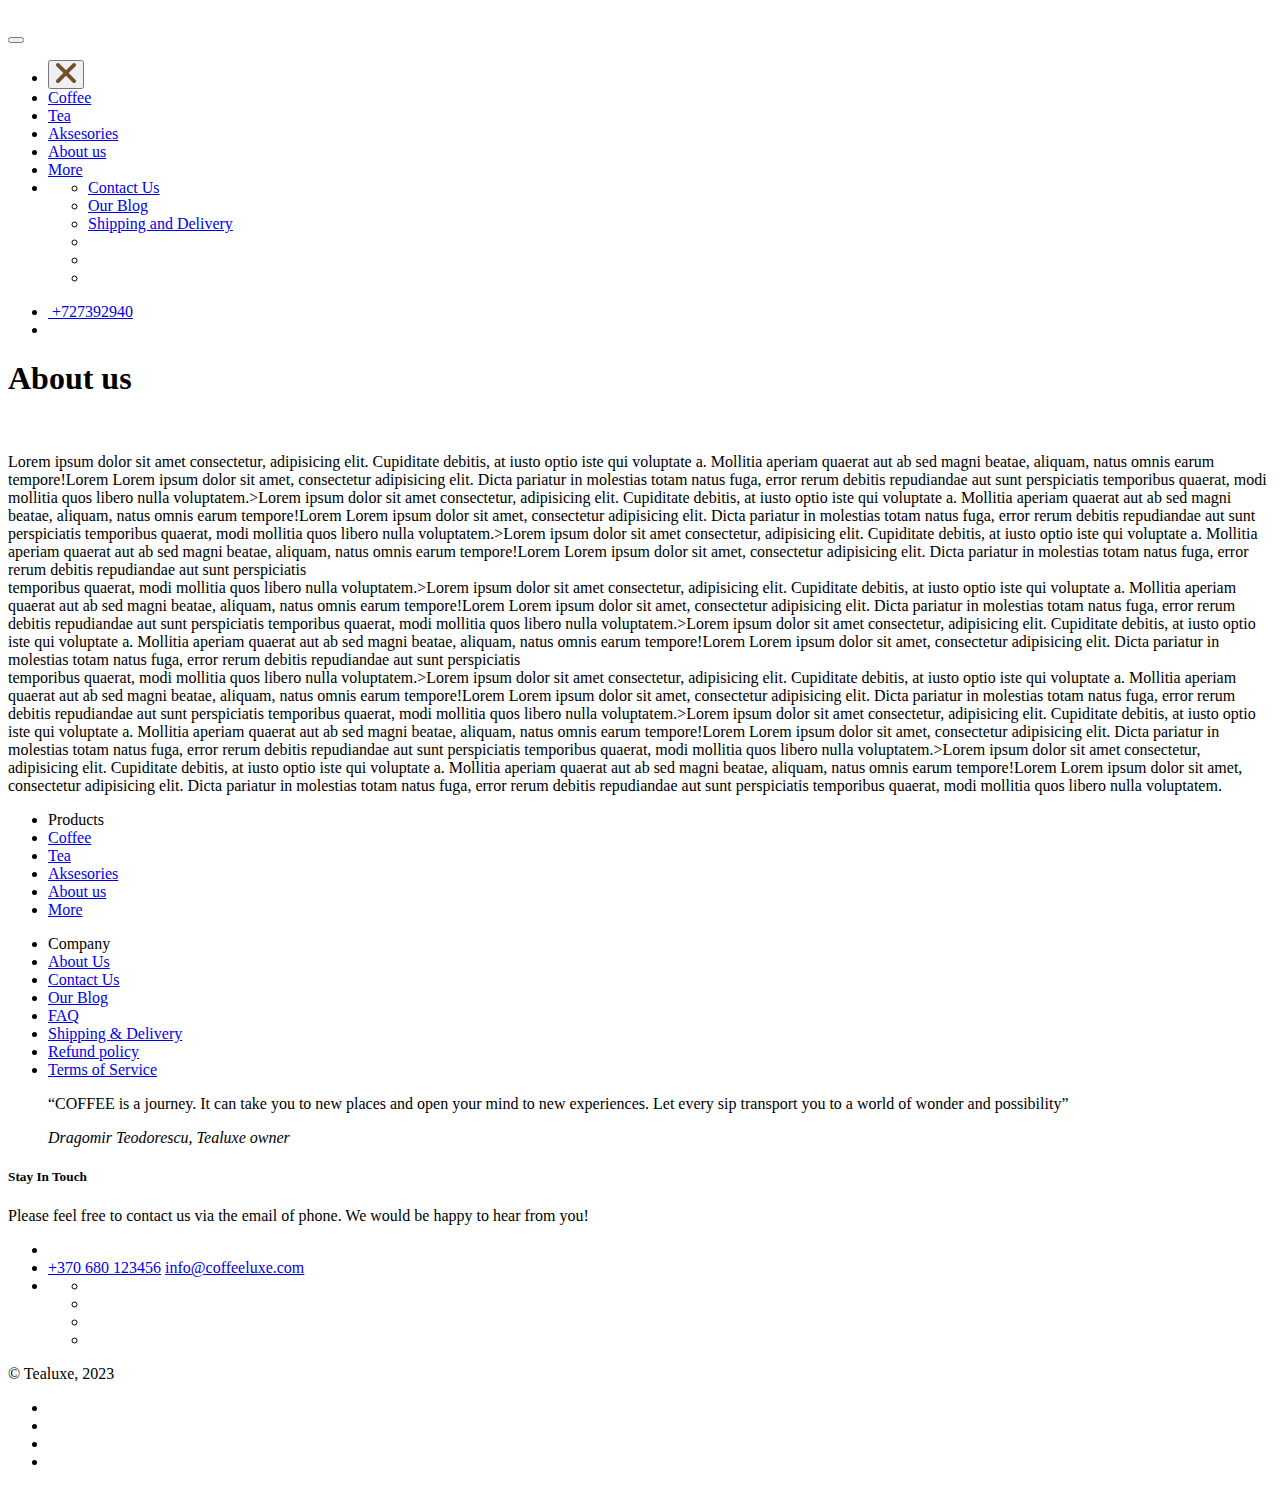
==== details/about.html @ ce1b259b "Add files via upload" ====
<!DOCTYPE html>
<html lang="en">
<head>
    <meta charset="UTF-8">
    <meta name="viewport" content="width=device-width, initial-scale=1.0">
    </html><link href="https://fonts.googleapis.com/css?family=Manrope:regular,500,600,700,800&display=swap" rel="stylesheet" />
    <link rel="preconnect" href="https://fonts.googleapis.com">
<link rel="preconnect" href="https://fonts.gstatic.com" crossorigin>
<link href="https://fonts.googleapis.com/css2?family=Cormorant:ital,wght@0,400;1,300&family=Open+Sans:ital,wght@0,300;0,400;0,600;1,300&display=swap" 
rel="stylesheet">
<link rel="preconnect" href="https://fonts.googleapis.com">
<link rel="preconnect" href="https://fonts.gstatic.com" crossorigin>
<link href="https://fonts.googleapis.com/css2?family=Tilt+Neon&display=swap" rel="stylesheet">
<link
  rel="stylesheet"
  href="https://cdn.jsdelivr.net/npm/swiper@11/swiper-bundle.min.css"/> 
 
    <link rel="stylesheet" href="style.css">
    <title>HomePage</title>
</head>
<body>

    <div class="wrapper">
    <header class="header">
        <div class="menu--close"></div>
        <div class="container">
            <div class="header__inner">
                <a class="logo" href="index.html">
                      <img class="logo-images"  src="images/logo.svg" alt="">
                </a>
                <nav class="menu">
                    <button class="menu__btn">
                        <span></span>
                        <span></span>
                        <span></span>
                        <span></span>
                    </button>
                    <ul class="menu__list">
                        <li class="menu__close">
                            <button class="menu__close-btn">
                            <svg xmlns="http://www.w3.org/2000/svg" width="20" height="20" viewBox="0 0 20 20" fill="none">
                                <path d="M0.553438 0.553437C-0.184479 1.29135 -0.184479 2.48775 0.55344 3.22567L7.32778 10L0.553436 16.7743C-0.184481 17.5123 -0.18448 18.7086 0.553437 19.4466C1.29136 20.1845 2.48776 20.1845 3.22567 19.4466L10 12.6722L16.7743 19.4465C17.5122 20.1845 18.7086 20.1845 19.4466 19.4465C20.1845 18.7086 20.1845 17.5122 19.4466 16.7743L12.6722 10L19.4466 3.2257C20.1845 2.48778 20.1845 1.29138 19.4466 0.553464C18.7086 -0.184451 17.5122 -0.184451 16.7743 0.553466L10 7.32777L3.22567 0.553437C2.48775 -0.18448 1.29136 -0.18448 0.553438 0.553437Z" fill="#754E29"/>
                                </svg>
                        </button>
                        </li>
                        <li class="menu__item"><a href="cooffee.html" class="menu__link">Coffee</a>
                        </li>
                        <li class="menu__item"><a href="tea.html" class="menu__link">Tea</a>
                        </li>
                        <li class="menu__item"><a href="aksesories.html" class="menu__link">Aksesories</a>
                        </li>
                        <li class="menu__item"><a href="about.html" class="menu__link">About us</a>
                        </li>
                        <li class="menu__item"><a href="more.html" class="menu__link">More</a>
                        </li>
                        <li class="mobile-nav">
                            <ul class="mobile-menu">
                                <li class="mobile-menu__item"><a href="contacts.html" class="mobile__menu-link">Contact Us</a>
                                </li>
                                <li class="mobile-menu__item"><a href="#" class="mobile__menu-link">Our Blog</a>
                                </li>
                                <li class="mobile-menu__item"><a href="#" class="mobile__menu-link">Shipping and Delivery</a>
                                </li>
                            </ul>
                            <ul class="mobile_actions">
                                <li class="mobile-actions__item">
                                    <a href="#" class="user-actions__link">
                                        <img src="" alt="">
                                    </a>
                                </li>
                                <li class="mobile-actions__item">
                                    <a href="#" class="user-actions__link">
                                        <img src="img/user.svg" alt="">
                                    </a>
                                </li>
                                <li class="mobile-actions__item">
                                    <a href="#" class="user-actions__link">
                                        <img src="img/search.svg" alt="">
                                    </a>
                                </li>
                            </ul>
                        </li>
                    </ul>
                </nav>
                <ul class="user-actions">
                    <li class="user-actions__item">
                        <a href="#" class="user-actions__link">
                            <img class="images-user" src="images/phone.png" alt="">
                        </a>
                        <a href="#" class="user-actions__link">
                            +727392940
                        </a>
                    </li>
                    <li class="user-actions__item">
                        <a href="#" class="user-actions__link">
                            <img class="images-user" src="images/find.svg" alt="">
                        </a>
                    </li>
                </ul>
            </div>
        </div>
        </header>
        <main class="main">
            <section class="top__about">
                <div class="container">
                    <div class="top__inner__about" >
                        <h1 class="top__title">About us</h1>
                        <li class="about-img">
                             <img class="about__images" src="images/top-1.jpeg" alt="">
                        </li>
                       
                        <p class="top__text">Lorem ipsum dolor sit amet consectetur, adipisicing elit. Cupiditate debitis, at iusto optio iste qui voluptate a. Mollitia aperiam quaerat 
                            aut ab sed magni beatae, aliquam, natus omnis earum tempore!Lorem Lorem ipsum dolor sit amet, consectetur adipisicing elit. Dicta pariatur in molestias
                             totam natus fuga, error rerum debitis repudiandae aut sunt perspiciatis
                             temporibus quaerat, modi mollitia quos libero nulla voluptatem.>Lorem ipsum dolor sit amet consectetur, adipisicing elit. Cupiditate debitis, at iusto optio iste qui voluptate a. Mollitia aperiam quaerat 
                             aut ab sed magni beatae, aliquam, natus omnis earum tempore!Lorem Lorem ipsum dolor sit amet, consectetur adipisicing elit. Dicta pariatur in molestias
                              totam natus fuga, error rerum debitis repudiandae aut sunt perspiciatis
                              temporibus quaerat, modi mollitia quos libero nulla voluptatem.>Lorem ipsum dolor sit amet consectetur, adipisicing elit. Cupiditate debitis, at iusto optio iste qui voluptate a. Mollitia aperiam quaerat 
                              aut ab sed magni beatae, aliquam, natus omnis earum tempore!Lorem Lorem ipsum dolor sit amet, consectetur adipisicing elit. Dicta pariatur in molestias
                               totam natus fuga, error rerum debitis repudiandae aut sunt perspiciatis<br>
                               temporibus quaerat, modi mollitia quos libero nulla voluptatem.>Lorem ipsum dolor sit amet consectetur, adipisicing elit. Cupiditate debitis, at iusto optio iste qui voluptate a. Mollitia aperiam quaerat 
                               aut ab sed magni beatae, aliquam, natus omnis earum tempore!Lorem Lorem ipsum dolor sit amet, consectetur adipisicing elit. Dicta pariatur in molestias
                                totam natus fuga, error rerum debitis repudiandae aut sunt perspiciatis
                                temporibus quaerat, modi mollitia quos libero nulla voluptatem.>Lorem ipsum dolor sit amet consectetur, adipisicing elit. Cupiditate debitis, at iusto optio iste qui voluptate a. Mollitia aperiam quaerat 
                                aut ab sed magni beatae, aliquam, natus omnis earum tempore!Lorem Lorem ipsum dolor sit amet, consectetur adipisicing elit. Dicta pariatur in molestias
                                 totam natus fuga, error rerum debitis repudiandae aut sunt perspiciatis<br>
                                 temporibus quaerat, modi mollitia quos libero nulla voluptatem.>Lorem ipsum dolor sit amet consectetur, adipisicing elit. Cupiditate debitis, at iusto optio iste qui voluptate a. Mollitia aperiam quaerat 
                                 aut ab sed magni beatae, aliquam, natus omnis earum tempore!Lorem Lorem ipsum dolor sit amet, consectetur adipisicing elit. Dicta pariatur in molestias
                                  totam natus fuga, error rerum debitis repudiandae aut sunt perspiciatis
                                  temporibus quaerat, modi mollitia quos libero nulla voluptatem.>Lorem ipsum dolor sit amet consectetur, adipisicing elit. Cupiditate debitis, at iusto optio iste qui voluptate a. Mollitia aperiam quaerat 
                                  aut ab sed magni beatae, aliquam, natus omnis earum tempore!Lorem Lorem ipsum dolor sit amet, consectetur adipisicing elit. Dicta pariatur in molestias
                                   totam natus fuga, error rerum debitis repudiandae aut sunt perspiciatis
                                   temporibus quaerat, modi mollitia quos libero nulla voluptatem.>Lorem ipsum dolor sit amet consectetur, adipisicing elit. Cupiditate debitis, at iusto optio iste qui voluptate a. Mollitia aperiam quaerat 
                                   aut ab sed magni beatae, aliquam, natus omnis earum tempore!Lorem Lorem ipsum dolor sit amet, consectetur adipisicing elit. Dicta pariatur in molestias
                                    totam natus fuga, error rerum debitis repudiandae aut sunt perspiciatis
                                    temporibus quaerat, modi mollitia quos libero nulla voluptatem.
                        </p>
                        
                    </div>
                    </div>
            </section>
            
        </main>
        <footer class="footer">
           <div class="container">
<div class="footer__inner">
    <ul class="footer__products">
        <li class="footer__products-title">
            Products
        </li>
        <li class="footer__products-item"><a href="cooffee.html" class="footer__products-link">Coffee</a>
        </li>
        <li class="footer__products-item"><a href="tea.html" class="footer__products-link">Tea</a>
        </li>
        <li class="footer__products-item"><a href="aksesories.html" class="footer__products-link">Aksesories</a>
        </li>
        <li class="footer__products-item"><a href="about.html" class="footer__products-link">About us
        </a>
        </li>
        <li class="footer__products-item"><a href="more.html" class="footer__products-link">More</a>
        </li>
        </ul>
    <ul class="footer__company">
        <li class="footer__company-title">
            Company
        </li>
        <li class="footer__company-item">
            <a href="about.html" class="footer__company-link">About Us</a>
        </li>
        <li class="footer__company-item">
            <a href="contacts.html" class="footer__company-link">Contact Us</a>
        </li>
        <li class="footer__company-item">
            <a href="#" class="footer__company-link">Our Blog</a>
        </li>
        <li class="footer__company-item">
            <a href="#" class="footer__company-link">FAQ</a>
        </li>
        <li class="footer__company-item">
            <a href="#" class="footer__company-link">Shipping & Delivery</a>
        </li>
        <li class="footer__company-item">
            <a href="#" class="footer__company-link">Refund policy</a>
        </li>
        <li class="footer__company-item">
            <a href="#" class="footer__company-link">Terms of Service</a>
        </li>
    </ul>
    <blockquote class="footer__blockquoete">
<p class="footer__blockquoete-text">
    “COFFEE is a journey. It can take you to new places and open your mind to new experiences. 
    Let every sip transport you to a world of wonder and possibility”
</p>
<cite class="footer__blockquoete-author">Dragomir Teodorescu,
    <span>Tealuxe owner</span> 
    </cite>
    </blockquote>
    <div class="footer__contacts">
        <h5 class="footer__contacts-title">
            Stay In Touch
        </h5>
        <p class="footer__contacts-text">Please feel free to contact 
            us via the email of phone. We would be happy to hear from you!</p>
   <ul class="footer___nav">
    <li class="footer__nav-logo">
        <a href="" class="footer__logo">
            <img src="" alt="" class="">
        </a>
    </li>
    <li class="footer__nav-contacts">
        <a class="footer__nav-phone" href="tel:+370 680 123456">+370 680 123456</a>
        <a class="footer__nav-email" href="mailto:info@tealuxe.com">info@coffeeluxe.com</a>
    </li>
    <li class="footer__social">
        <ul class="footer__social-list">
            <li class="footer__social-item">
                <a href="#" class="footer__social-link">
                    <img src="images/facebook.svg" alt=""></a>
                </li>
            <li class="footer__social-item">
                <a href="#" class="footer__social-link">
                    <img src="images/instagram.svg" alt=""></a>
                </li>
            <li class="footer__social-item">
                <a href="#" class="footer__social-link">
                    <img src="images/in.svg" alt=""></a>
                </li>
            <li class="footer__social-item">
                <a href="#" class="footer__social-link">
                    <img src="images/youtube.svg" alt=""></a>
                </li>
        </ul>
    </li>
   </ul>
        </div>
</div>

            <div class="footer__bottom">
        <p class="footer__copy">© Tealuxe, 2023</p>
        <ul class="partners-logo">
            <li class="partners-logo__item">
                <img src="img/partners-1.svg" alt="">
            </li>
            <li class="partners-logo__item">
                <img src="img/partners-2.svg" alt="">
            </li>
            <li class="partners-logo__item">
                <img src="img/partners-3.svg" alt="">
            </li>
            <li class="partners-logo__item">
                <img src="img/partners-4.svg" alt="" >
            </li>
        </ul>
            </div>
           </div> 
        </footer>
    </div>
    <script src="https://cdn.jsdelivr.net/npm/swiper@11/swiper-bundle.min.js"></script>
    <script src="main.js"></script>
   
</body>
</html>
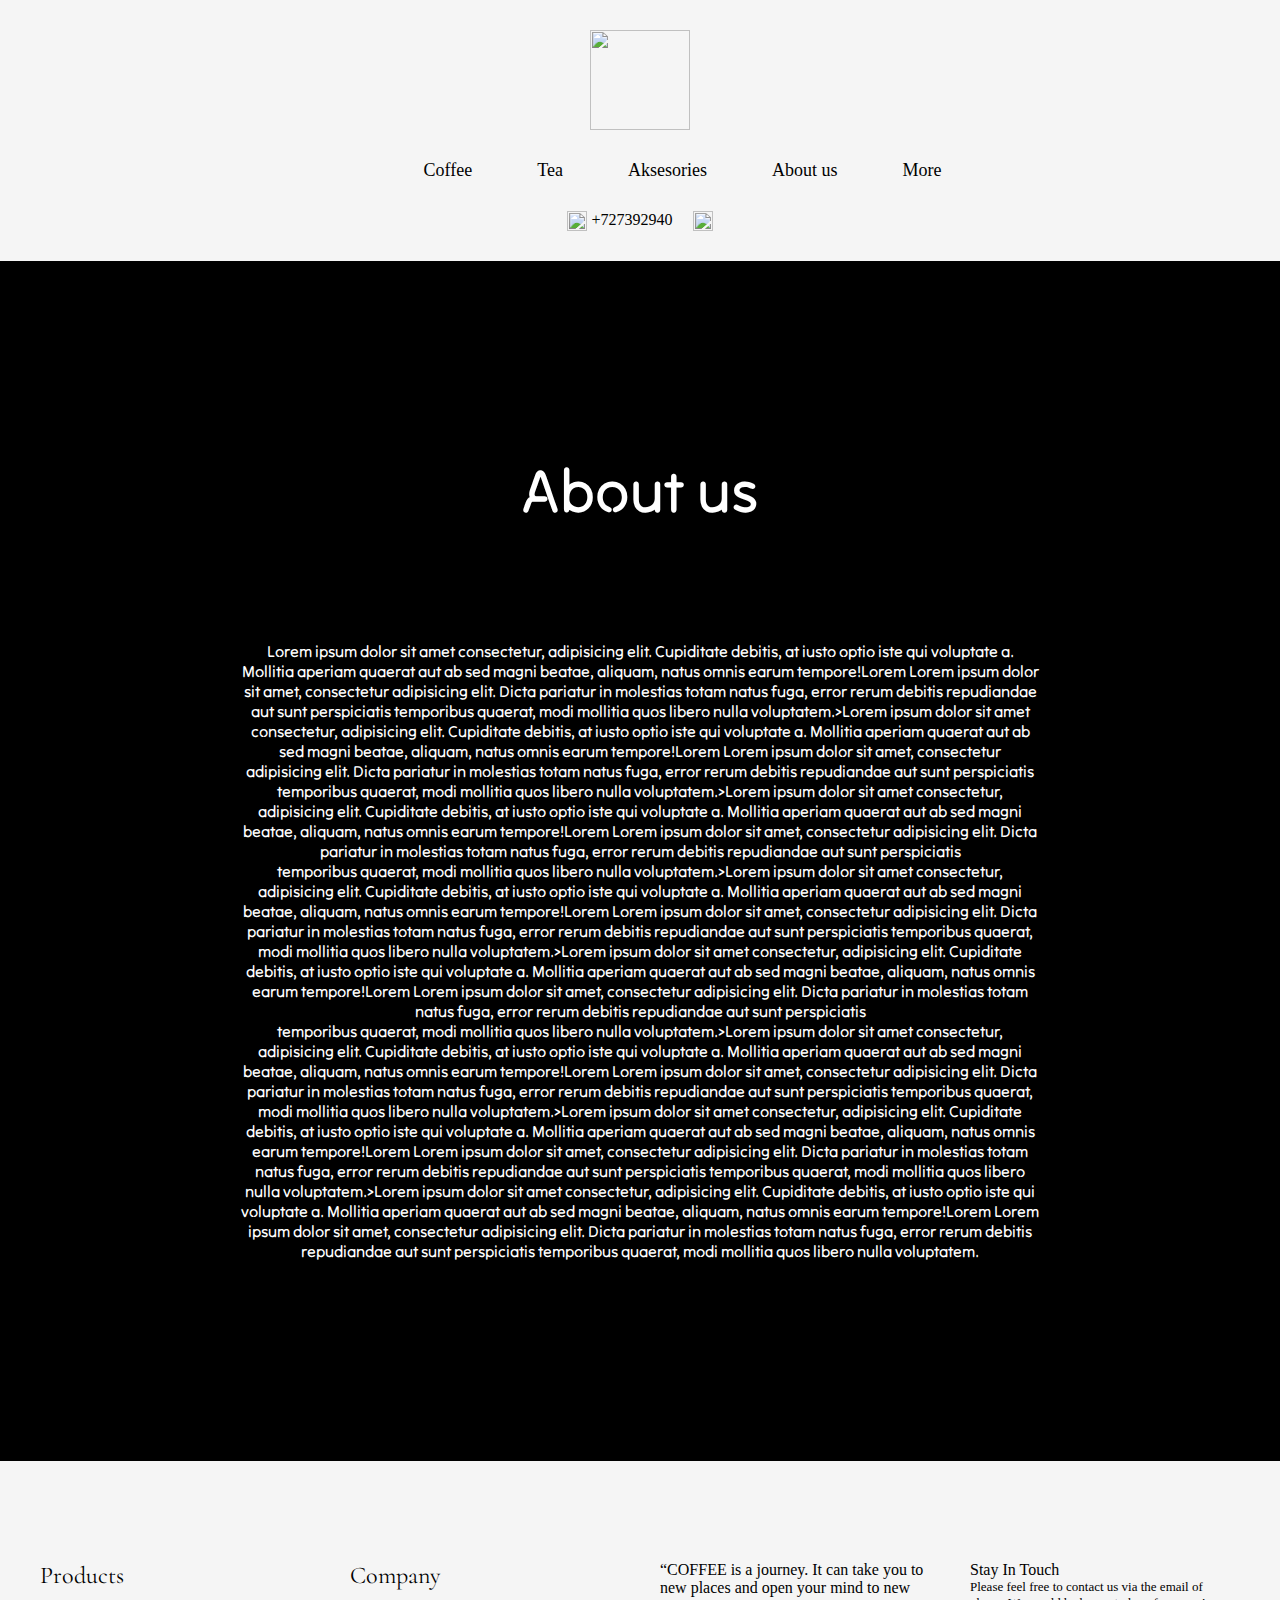
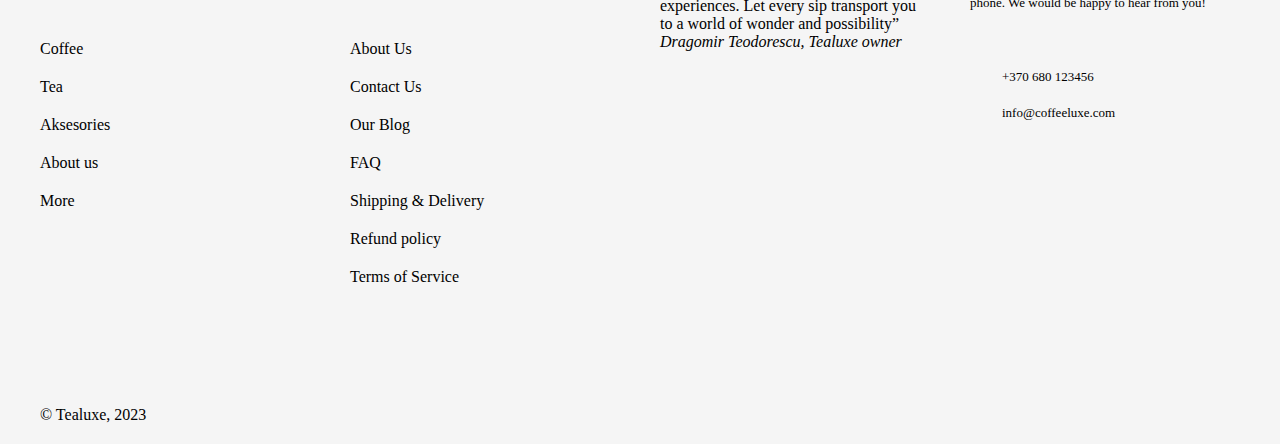
==== commit 0868d512: "Update about.html" ====
--- a/details/about.html
+++ b/details/about.html
@@ -15,7 +15,7 @@
   rel="stylesheet"
   href="https://cdn.jsdelivr.net/npm/swiper@11/swiper-bundle.min.css"/> 
  
-    <link rel="stylesheet" href="style.css">
+    <link rel="stylesheet" href="/css/style.css">
     <title>HomePage</title>
 </head>
 <body>
@@ -259,4 +259,4 @@
     <script src="main.js"></script>
    
 </body>
-</html>+</html>
--- a/css/style.css
+++ b/css/style.css
@@ -0,0 +1,1210 @@
+*, 
+*::before, *::after{
+    margin:0;
+    padding: 0;
+    border: none;
+    box-sizing: inherit;
+}
+a {
+    text-decoration: none;
+    color: inherit;
+}
+ul,
+ol,
+li {
+    list-style: none;
+}
+
+img {
+    vertical-align: top;
+}
+
+h1,
+h2,
+h3,
+h4,
+h5,
+h6 {
+    font-weight: inherit;
+    font-size: inherit;
+}
+
+html {
+    height: 100%;
+    box-sizing: border-box;
+    
+}
+.body {
+    /*font-family: 'Cormorant', serif;*/
+    font-family: "Tilt Neon", sans-serif;  
+    color: #151618 ;
+    font-size: 20px;
+    font-weight: 300;
+    line-height: normal;
+    position: relative;
+    height: 100%;
+}
+.section-title{
+    margin-bottom: 50px;
+    font-size: 48px;
+    font-weight: 700;
+    text-align: center;
+}
+
+.wrapper{
+    min-height: 100%;
+    display: flex;
+    flex-direction: column;
+
+}
+.container{
+    max-width: 1240px;
+    margin: 0 auto;
+    padding-left: 20px;
+    padding-right: 20px;
+}
+.main{
+   flex-grow: 1;
+}
+.button{
+    padding: 0;
+    border: none;
+    background-color: transparent;
+}
+/*.reviews__item.reviews__item--hide{
+    display: none;
+}
+*/
+
+.title{
+    font-family: "Tilt Neon", sans-serif;
+    text-align: center;
+    margin-bottom: 60px;
+    font-size: 40px;
+    font-weight: 400;
+}
+
+.header{
+    background-color: #F5F5F5;
+}
+.header__inner{
+    display: grid;
+    padding: 30px 0;
+    min-height: 140px;
+    justify-content: center;
+    gap: 30px;
+}
+.logo{
+    margin-left: auto;
+    margin-right: auto 
+}
+.logo-images{
+    width: 100px;
+    height: 100px;
+}
+.images-user{
+    width: 20px;
+    height: 20px;
+}
+.menu__btn{
+    display: none;
+    width: 40px;
+    height: 20px;
+    flex-direction: column;
+    justify-content: space-between;
+    position: relative;
+    z-index: 2;
+}
+.menu--close{
+    display: none;
+    position: absolute;
+    left: 0;
+    right: 0;
+    top: 0;
+    bottom: 0;
+    background-color: rgba(0,0,0,.5);
+    z-index: 1;
+}
+.menu--close.menu--open{
+   display: block;
+}
+.mobile-nav,
+.menu__close {
+    display: none;
+}
+.menu__btn span{
+    background-color: #000;
+    height: 2px;
+    width: 100%;
+}
+.menu__list{
+    display: flex;
+    align-items: center;
+    gap: 0 65px;
+    font-size: 18px;
+    font-weight: 400;
+    margin-left: 85px;
+    position: relative;
+    z-index: 3;
+
+}
+.user-actions{
+    display: flex;
+    align-items: center;
+    gap: 0 20px;
+    justify-content: center;
+}
+
+.user-action__item-search{
+    margin-left: 80px;
+}
+.top {
+    background-image: url(images/top.images.webp);
+    background-repeat: no-repeat;
+    background-position: bottom center;
+    background-size: cover;
+}
+.top__about{
+    background-color: #000;
+    background-position: bottom center;
+    background-size: cover;
+    padding-bottom: 200px;
+    padding-top: 200px;
+}
+.top__inner{
+    min-height: 500px;
+    color:#fff;
+    font-family: 'Cormorant', serif;
+    font-weight: 400;
+    display: flex;
+    flex-direction: column;
+    justify-content: center;
+    backdrop-filter: blur(5px);
+    margin-left: auto;
+    margin-right: auto;
+    width: 50em;
+}
+.top__inner__about{
+    min-height: 500px;
+    color:#fff;
+    font-family: 'Cormorant', serif;
+    font-weight: 400;
+    flex-direction: column;
+    display: flex;
+    justify-content: center;
+    margin-left: auto;
+    margin-right: auto;
+    width: 50em;
+}
+.top__title{
+   font-family: "Tilt Neon", sans-serif;
+   color: #fff;
+   font-size: 60px;
+   margin-bottom: 20px;
+   line-height: 1;
+   font-weight: 400;
+   text-align: center;
+}
+.top__text{
+    max-width: 100%;
+    font-family: "Tilt Neon", sans-serif;
+    padding-top: 50px;
+    text-align: center;
+  
+}
+.assortiment{
+    margin-bottom: 150px;
+    padding-top: 150px;
+}
+ .assortment__title{
+    font-family: "Tilt Neon", sans-serif;
+ }
+.assortment__list{
+    text-align: center;
+    display: flex;
+    gap: 0 40px; 
+}
+.assortment__img{
+    max-width: 208px;
+    max-height: 208px;
+    width: 100%;
+}
+.assortment__name{
+    font-family: 'Cormorant', serif;
+    padding-top: 10px;
+    font-size: 20px;
+    font-weight: 400;
+}
+.assortiment__btn{
+    padding: 12px 41px;
+    display: flex;
+    justify-content: center;
+    margin: 72px auto 0;
+    border: 1px solid #151618;
+    width: 152px;
+   
+}
+.blockquote{
+    background-image: url(images/top.images.webp);
+}
+.blockquote__text{
+   font-family: 'Cormorant', serif;
+   font-size: 40px;
+   font-style: italic;
+   font-weight: 300;
+   max-width: 704px;
+   margin: 150px auto; 
+   color: #F5F5F5;
+   backdrop-filter: blur(5px);
+}
+.main-blog{
+    padding-bottom: 200px;
+ }
+ .main-blog__list{
+     display: flex;
+     flex-wrap: wrap;
+     gap: 40px 58px;
+ }
+ .main-blog__item{
+     display: flex;
+     gap: 0 20px;
+ }
+ .main-blog__item-content{
+     display: flex;
+     flex-direction: column;
+ }
+ .main-blog__item-title {
+     font-family: 'Cormorant', serif;
+     font-size: 24px;
+     font-weight: 400;
+     margin-bottom: 10px;
+     min-height: 86px;
+ }
+ .main-blog__item-author {
+     font-size: 13px;
+ }
+ .main-blog__item-link {
+     margin-top: auto;
+     font-size: 13px;
+     position: relative;
+     padding: 12px 41px;
+     display: flex;
+     justify-content: center;
+     margin: 72px auto 0;
+     border: 1px solid #151618;
+     width: 152px;
+    
+ }
+ .main-blog__item-link::after{
+     content: '';
+     background-image: url(img/arrow.svg);
+     width: 5px;
+     height: 10px;
+     margin-left: 8px;
+     position: absolute;
+     bottom: 3px;
+ }
+ .main-blog__link {
+     padding: 12px 41px;
+     display: flex;
+     justify-content: center;
+     margin: 72px auto 0;
+     border: 1px solid #151618;
+     width: 152px;
+ }
+ .mailing-list{
+    padding: 100px 0;
+    background-color: #F5F5F5;
+    background-image: url(img/mailing-bg.png);
+    background-repeat: no-repeat;
+    background-position: bottom right;
+}
+.main-list__title{
+    text-align: left;
+    margin-bottom: 50px;
+}
+.mailing-list__inner{
+    display: flex;
+    gap: 60px 40px;
+
+}
+
+.mailing-list__text{
+    line-height: 1.5;
+    flex-basis: 580px;
+}
+.mailing-list__form{
+    display: flex;
+    flex-wrap: wrap;
+    flex-basis: 580px;
+}
+.mailing-list__email{
+    border: none;
+    border-bottom: 1px solid #B8B58B;
+    background-color: transparent;
+    padding: 3px 15px;
+    width: 438px;
+    margin-right: 25px;
+    font-family: 'Open Sans', sans-serif;
+    font-size: 20px;
+    font-style: normal;
+    font-weight: 300;
+    line-height: 1.5; 
+    color:#151618; 
+}
+.mailing-list__email::placeholder{
+    font-family: 'Open Sans', sans-serif;
+    font-size: 20px;
+    font-style: normal;
+    font-weight: 300;
+    line-height: 1.5; 
+    color:#B8B58B ;
+}
+.mailing-list__btn{
+    font-family: 'Open Sans', sans-serif;
+    background-color: #fff;
+    border: 1px solid #151618;
+    padding: 12px 41px;
+    font-size: 20px;
+    font-weight: 300;
+    cursor: pointer;
+}
+.checkbox__text{
+    padding-left: 20px;
+    font-size: 13px;
+}
+
+.mailing-list__label{
+    margin-top: 16px;
+}
+
+.checkbox{
+    position: absolute;
+    width: 1px;
+    height: 1px;
+    clip: rect(0, 0, 0, 0);
+    overflow: hidden;
+    padding-left: 20px;
+    }
+.checkbox-style{
+    position: absolute;
+    width: 10px;
+    height: 10px;
+    border: 1px solid #151618;
+    margin-top: 5px;
+    }
+.checkbox:checked + .checkbox-style ::before{
+    content: '';
+    position: absolute;
+    width: 8px;
+    height: 8px;
+    background-color: #151618;
+    top: 1px;
+    left: 1px;
+    }
+
+.prioritise{
+        padding: 100px 0;
+    }
+.prioritise__list{
+    text-align: center;
+    display: flex;
+    gap: 30px 100px;
+    justify-content: center;
+    }
+.prioritise__title   { 
+    font-size: 30px;
+    margin-bottom: 10px;
+    font-weight: 300;
+    }
+.prioritise__text{
+    margin-bottom: 30px;
+    font-weight: 600;
+    }
+.img_roasted{
+    max-width: 200px;
+    max-height: 400px;
+    }
+.reviews{
+    margin-top: 100px;
+    background-color: rosybrown;
+    padding: 60px 0;
+    
+    }
+.feedback__slider {
+    overflow: hidden;
+    }
+    
+.swiper-slide{
+    text-align: center;
+    font-size: 18px;
+    display: flex;
+    justify-content: center;
+    align-items: center;
+    }
+.swiper-pagination{
+    bottom: auto;
+    position: relative;
+    padding-top: 20px;
+    }
+    
+.reviews__list{
+    display: flex;
+    gap: 0 26px;
+    justify-content: center;
+    }
+.reviews__item{
+    flex-basis: 280px;
+    }
+.reviews__text{
+    font-size: 16px;
+    font-style: italic;
+    margin-bottom: 10px;
+    }
+    
+.reviews__name{
+    font-weight: 600;
+    }
+    
+.footer{
+     padding: 100px 0 20px;
+     background-color: #F5F5F5;
+    }
+    
+.footer__inner{
+     color: #000;
+     margin-bottom: 100px;
+     display: grid;
+     grid-template-columns: repeat(4, 1fr); 
+     gap: 0 40px;
+
+    }
+.footer__products-title,
+.footer__company-title {
+    font-family: 'Cormorant', serif;
+    font-size: 24px;
+    margin-bottom: 50px;
+    }
+ .footer__products-item,
+.footer__company-item{
+    margin-bottom: 20px;
+    }
+ .footer__blockquote{
+        margin-top: 80px;
+    }
+.footer__blockquote-text{
+        font-style: italic;
+        margin-bottom: 20px; 
+    }
+.footer__blockquote-author{
+        font-size: 12px;
+        font-style: normal;
+    }
+.footer__blockquote-author span{
+        display: block;
+    }
+.footer__contacts-title{
+        font-weight: 400;
+    }
+.footer__contacts-text{
+       font-size: 13px;
+       margin-bottom: 20px; 
+    }
+.footer__nav{
+        display: flex;
+        flex-wrap: wrap;
+    }
+.footer__nav-logo{
+        margin-right: 40px;
+    }
+.footer__nav-contacts{
+        margin-top: 20px;
+    }
+.footer__nav-phone,
+.footer__nav-email{
+    font-size: 13px;
+    position: relative;
+    padding-left: 32px;
+    display: block;
+    margin-bottom: 20px;
+    }
+.footer__nav-phone::before,
+.footer__nav-email::before{
+        content: '';
+        position: absolute;
+        left: 0;
+        top: 2px;
+        width: 22px;
+        height: 16px;
+        background-image: url(img/mail.svg);
+    }
+.footer__nav-phone::before{
+        background-image: url(img/phone.svg);
+        width: 21px;
+        height: 21px;
+    }
+.footer__social{
+    margin-top: 40px;
+    
+    }
+.footer__social-list{
+    display: flex;
+    align-items: center;
+    gap: 0 20px;
+    }
+.footer__bottom{
+        display: flex;
+    }
+.footer__copy{
+        margin-right: 192px;
+        font-size: 16px;
+    }
+.partners-logo{
+        display: flex;
+        align-items: center;
+        gap: 0 20px;
+    }
+    
+    label {
+        display: flex;
+        align-items: center;
+        justify-content: left;
+        margin: 0 auto;
+      }
+    
+    select {
+        margin-bottom: 10px;
+        margin-top: 10px;
+        color: #000;
+        border: 1px solid #151515;
+      }
+    .see__detail-img{
+        width: 100%;
+    }
+    .see__detail-content{
+        display: flex;
+       
+    }
+    .see__detail-content-info{
+        font-family: "Tilt Neon", sans-serif;
+        padding: 100px;
+        width: 100%;
+    }
+    .see__detail-text{
+        padding-bottom: 100px;
+        padding-top: 30px;
+    }
+    .see__detail-tittle{
+        font-size: 20px;
+        font-weight: bold;
+    }
+    .submit{
+        background-color:darkgreen;
+        width: 60px;
+        height: 20px;
+        color: #fff;
+        border: 1px solid #000 
+    }
+    
+.about__images{
+    padding-top: 50px;
+    width: 500px;
+}
+.about-img{
+    text-align: center;
+}
+.contacts{
+    padding: 100px 0 150px;
+}
+.contact__title{
+    margin-bottom: 20px;
+}
+.contact__text{
+    text-align: center;
+    font-weight:700;
+    font-size: 24px;
+    margin-bottom: 50px;
+    padding: 0 100px;
+}
+.form{
+    max-width: 580px;
+    margin: 0 auto;
+    display: flex;
+    justify-content: space-between;
+    flex-wrap: wrap;
+}
+.form__input{
+    width: 270px;
+    padding: 18px 20px;
+    display: inline-block;
+    border: 1px solid #151515;
+    margin-bottom: 50px;
+    font-family: 'Inter', sans-serif;
+    font-size: 16px;
+    font-weight: 400;
+    line-height: 1.3;
+    color: #000;
+}
+.form__input::placeholder,
+.form__textarea::placeholder{
+    font-family: 'Inter', sans-serif;
+    font-size: 16px;
+    font-weight: 400;
+    line-height: 1.3;
+    color: #000;
+    opacity: 0.5;
+}
+.form__textarea{
+    width: 100% ;
+    resize: none;
+    padding: 28px 20px;
+    height: 290px;
+    border: 1px solid #151515;
+    font-family: 'Inter', sans-serif;
+    font-size: 16px;
+    font-weight: 400;
+    line-height: 1.3;
+    color: #000;
+    margin-bottom: 50px;
+}
+.form__btn{
+    text-transform: uppercase;
+    color: #fff;
+    background-color: #151515;
+    font-family: 'Inter', sans-serif;
+    font-size: 16px;
+    font-weight: 400;
+    padding: 13px 61px;
+    margin: 0 auto;
+    border: none;
+}
+.choose{
+    padding: 100px 0 150px;
+}
+.tabs{
+    margin-bottom: 70px;
+}
+.tabs__btn{
+    padding: 0 150px 100px;
+    display: flex;
+    justify-content: space-between;
+    gap: 80px;
+}
+.tabs__btn-item{
+    font-size: 24px;
+    font-weight: 700;
+    cursor: pointer;
+    border: none;
+    background-color: transparent;
+    padding: 0;
+}
+
+.tabs__btn-item--active{
+  color: #0066FF;  
+}
+.tabs__content-item{
+    display: none;
+    grid-template-columns: repeat(4, 1fr);
+    gap: 100px 40px;
+}
+.tabs__content-item.tabs__content-item--active{
+    display: grid;
+}
+.card{
+    text-align: center;
+}
+
+.card__content{
+    padding: 0 5px;
+    border: 1px solid #151515;
+    border-top: 0;
+}
+.card__img{
+    display: block;
+}
+.card__title{
+padding-top: 20px;
+font-size: 24px;
+font-weight: 700;
+margin-bottom: 20px;
+}
+.card__text{
+    margin-bottom: 20px;
+}
+.card__price{
+margin-bottom: 20px;
+margin-bottom: 20px;
+font-weight: 700;
+font-size: 24px;
+}
+.card__link{
+display: block;
+color:#F5F5F5;
+border: 1px solid #151515;
+border-top: 0;
+background-color: #151515;
+}
+.menu__btn{
+    width: 30px;
+    height: 20px;
+    display: flex;
+    flex-direction: column;
+    justify-content: space-between;
+    padding: 0;
+    border: none;
+    background-color: transparent;
+    cursor: pointer;
+    display: none;
+}
+.menu__btn span{
+    height: 2px;
+    background-color: #fff;
+   
+}
+.card__img{
+    width: 100%;
+    justify-content: center;
+}
+.showmore__link {
+    text-transform: uppercase;
+    background-color: #151515;
+    padding: 13px;
+    color: #fff;
+    width: 225px;
+    margin: 0 auto;
+    text-align: center;
+    display: block;
+}
+
+
+
+
+
+
+
+
+
+@media (max-width: 1000px){
+   
+    .user-action__item-search{
+        margin-left: 30px;
+    }
+    .menu__list{
+        margin-left: 60px;
+    }
+    .menu{
+        margin-right: auto;
+    }
+    .logo{
+        margin-bottom: 0;
+    }
+    .header__inner{
+        min-height: auto;
+    }
+    .blockquote__text{
+        margin-top: 120px;
+        margin-bottom: 135px;
+    }
+    .assortment{
+        margin-bottom: 120px;
+    }
+    .assortment__list{
+        gap: 0;
+    }
+    .reviews__item:last-child{
+       /*  display: none; */
+    }
+    .main-blog__item-content {
+        max-height: 400px;
+        width: 348px;
+
+    }
+    .main-blog__item-img{
+        max-width: 500px;
+        max-height: 250px;
+    }
+    .main-blog__item__img{
+        max-width: 23px;
+    }
+    .main-blog__item {
+        display: flex;
+    }
+    .main-blog__list{
+        gap: 67px 20px;
+    }
+    .main-blog__link{
+      margin-top: 68px;  
+    }
+    .mailing-list__inner{
+        flex-wrap: wrap;
+    }
+    .mailing-list{
+        padding: 60px 0 ;
+    }
+    .mailing-list__title{
+        text-align: center;
+       
+    }
+    .mailing-list__text{
+        text-align: center;
+        flex-basis: 780px;
+    }
+    .prioritise{
+        padding: 120px 0;
+    }
+    .prioritise__list{
+        gap: 30px 210px;
+        display: block;
+    }
+    .footer__blockquote{
+        width: 270px;
+    }
+    .footer__blockquote-text{
+        margin-top: 0;
+    }
+    .footer__inner{
+        margin-bottom: 55px;
+    }
+    .footer__copy{
+        margin-right: 85px;
+    }
+    .footer__nav-logo{
+        margin-right: 35px;
+    }
+    .footer__contacts{
+        width: 270px;
+    }
+}
+@media (max-width: 860px){
+    .menu__list{
+        transform: translateY(-100%);
+        position: absolute;
+        top: 0;
+        left: 0;
+        right: 0;
+        width: 480px;
+        margin: 0 auto;
+        background-color: #fff;
+        display: block;
+        text-align: center;
+        padding-top: 60px;
+        transition: transform .6s ease;
+    }
+    .menu__list.menu__list--open{
+        transform: translateY(0%);
+    }
+    .menu__close-btn{
+        position: absolute;
+        top: 20px;
+        right: 20px;
+    }
+    .menu__item{
+        margin-bottom: 30px;
+        font-size: 24px;
+        font-family: 'Cormorant', serif;
+    }
+    .mobile-menu{
+        padding-top: 60px; 
+        margin: 60px 30px 25px;
+        border-top: 2px solid #F7F2EA;
+    }
+    .mobile_actions{
+        background-color: #F7F2EA;
+        height: 60px;
+        padding: 0 80px;
+        display: flex;
+        justify-content: space-between;
+        align-items: center;
+    }
+    .menu__btn{
+        display: flex;
+    }
+    .menu{
+        order: -1;
+        margin-right: 0;
+    }
+    .mobile-menu__item{
+        margin-bottom: 35px;
+    }
+    .mobile-nav,
+    .menu__close {
+    display: block;
+}
+  
+}
+
+@media (max-width: 768px){
+    .header__inner{
+        padding-left: 64px;
+        padding-right: 64px;
+    }
+    .blockquote__text{
+        max-width: 640px;
+
+    }
+    .assortment__list{
+        flex-wrap: wrap;
+        justify-content: center;
+    }
+    .reviews__item:last-child{
+        display: block;
+    }
+    .reviews__list{
+        flex-wrap: wrap;
+        gap: 30px 76px;
+    }
+    .main-blog__item{
+        flex-basis: 542px;
+    }
+    .main-blog__item__img{
+        max-width: 270px;
+    }
+    .main-blog__list{
+        gap: 30px 20px;
+    }
+    .main-blog__item::nth-child(even){
+        margin-left: 96px;
+    }
+    .mailing-list__text{
+        flex-basis: 640px;
+    }
+    .prioritise__list{
+        gap: 30px 133px  ;
+    }
+    .footer__inner{
+        grid-auto-rows: 1fr 1fr;
+    }
+    .footer__products,
+    .footer__company{
+        grid-row: span 3;
+    }
+    .footer__contacts{
+        grid-column: 3 / 4;
+        grid-row: 2 / 3;
+    }
+    .footer__inner{
+        grid-template-columns: repeat(3, 1fr);
+    }
+    .footer__copy{
+        margin-right: 120px;
+    }
+}
+@media (max-width: 680px){
+    .container{
+        padding-left: 10px;
+        padding-right: 10px;
+    }
+    .header__inner{
+        padding-left: 0;
+        padding-right: 0;
+    }
+    .top__title{
+        font-size: 40px;
+        line-height: normal;
+    }
+    .blockquote__text{
+        font-size: 16px;
+        max-width: 386px;
+        margin-top: 60px;
+        margin-bottom: 60px;
+    }
+     .main-blog__item::nth-child(even){
+        margin-left: 0;
+    }
+}
+@media (max-width: 480px){
+  .logo{
+    margin-right: 80px;
+  }
+  .logo img{
+     width: 40px;
+  }
+  .menu__list{
+    width: 360px;
+  }
+  .assortment{
+    margin-bottom: 60px;
+  }
+  .reviews__list{
+    gap: 30px 20px;
+}
+.title{
+    margin-bottom: 30px;
+}
+.reviews{
+    padding: 50px 0;
+}
+.reviews__item{
+    flex-basis: 220px;
+}
+.main-blog{
+    padding: 60px 0;
+}
+.main-blog__item__img{
+    max-width: 230px;
+}
+.mailing-list{
+    padding: 50px 0;
+}
+.mailing-list__text{
+    flex-basis: 100%;
+    font-size: 13px;
+}
+.mailing-list__inner{
+   gap: 30px 0; 
+}
+.mailing-list__email{
+    width: 324px;
+    margin-right: 120px;
+}
+.mailing-list__btn{
+    padding: 10px 39px;
+}
+.prioritise{
+    padding: 60px 0;
+}
+.footer__inner{
+    display: flex;
+    flex-wrap: wrap;
+}
+.footer__blockquote{
+    width: 100%;
+
+}
+.footer__blockquote-text{
+    margin-bottom: 10px;
+    margin-top: 50px;
+}
+.footer__contacts{
+    margin-top: 50px;
+    width: 100%;
+}
+.footer__contacts-title{
+    margin-bottom: 20px;
+    text-align: center;
+}
+.footer__contacts-text{
+    text-align: center;
+}
+.footer__nav{
+    flex-wrap: nowrap;
+}
+.footer__social{
+    margin-left: 30px;
+}
+.footer__copy{
+    margin-right: auto;
+}
+.footer__products{
+    margin-right: auto;
+    padding-right: 20px;
+}
+.footer__company{
+    margin-right: 20px;
+    margin-right: 55px;
+}
+.footer__products-title,
+.footer__company-title{
+    margin-bottom: 30px;
+}
+.footer{
+    padding: 50px 0 10px;
+}
+   }
+@media (max-width: 360px){
+    .title{
+        margin-bottom: 30px;
+        font-size: 24px;
+    }
+    .logo{
+    margin-right: 50px;
+    }
+    .user-action__item-search{
+        margin-left: 0;
+    }
+    .header__inner{
+        padding: 10px;
+    }
+    .top__title{
+        font-size: 24px;
+        margin-bottom: 10px;
+    }
+    .top__text{
+        font-size: 13px;
+        margin-bottom: 30px;
+    }
+    .top__inner{
+        min-height: 367px;
+    }
+    .blockquote__text{
+        max-width: 340px;
+        margin-top: 70px;
+        margin-bottom: 8%;
+    }
+    .assortment__img{
+        max-width: 170px;
+    }
+    .assortment{
+        margin-bottom: 80px;
+      }
+      .reviews__item{
+        flex-basis: 100%;
+      }
+
+     .reviews__item:last-child,
+     .reviews__item:first-child{
+        display: none;
+    }
+    .main-blog{
+        padding: 50px 0;
+    }
+    .main-blog__item{
+        display: block;
+        max-width: 270px;
+    }
+    .main-blog__item__img{
+        max-width: 100%;
+    }
+    .main-blog__item::nth-child(even){
+        display: none;
+    }
+    .main-blog__list{
+        justify-content: center;
+    }
+    .main-blog__item-title{
+        min-height: auto;
+    }
+    .mailing-list__email{
+        width: 205px;
+    }
+    .prioritise{
+        padding: 50px 0;
+    }
+    .prioritise__title{
+        font-size: 20px;
+    }
+    .prioritise__text{
+        font-size: 10px;
+        font-weight: 400;
+    }
+    .prioritise__list{
+        gap: 40px 100px;
+    }
+    .footer__company{
+        padding-right: 15px;
+        margin-right: 0;
+    }
+    .footer__nav{
+        flex-wrap: wrap;
+        justify-content: center;
+    }
+    .footer__products{
+        padding-right: 10x;
+    }
+    .footer__social{
+        margin-left: auto;
+        margin-right: auto;
+    }
+}
+
+
